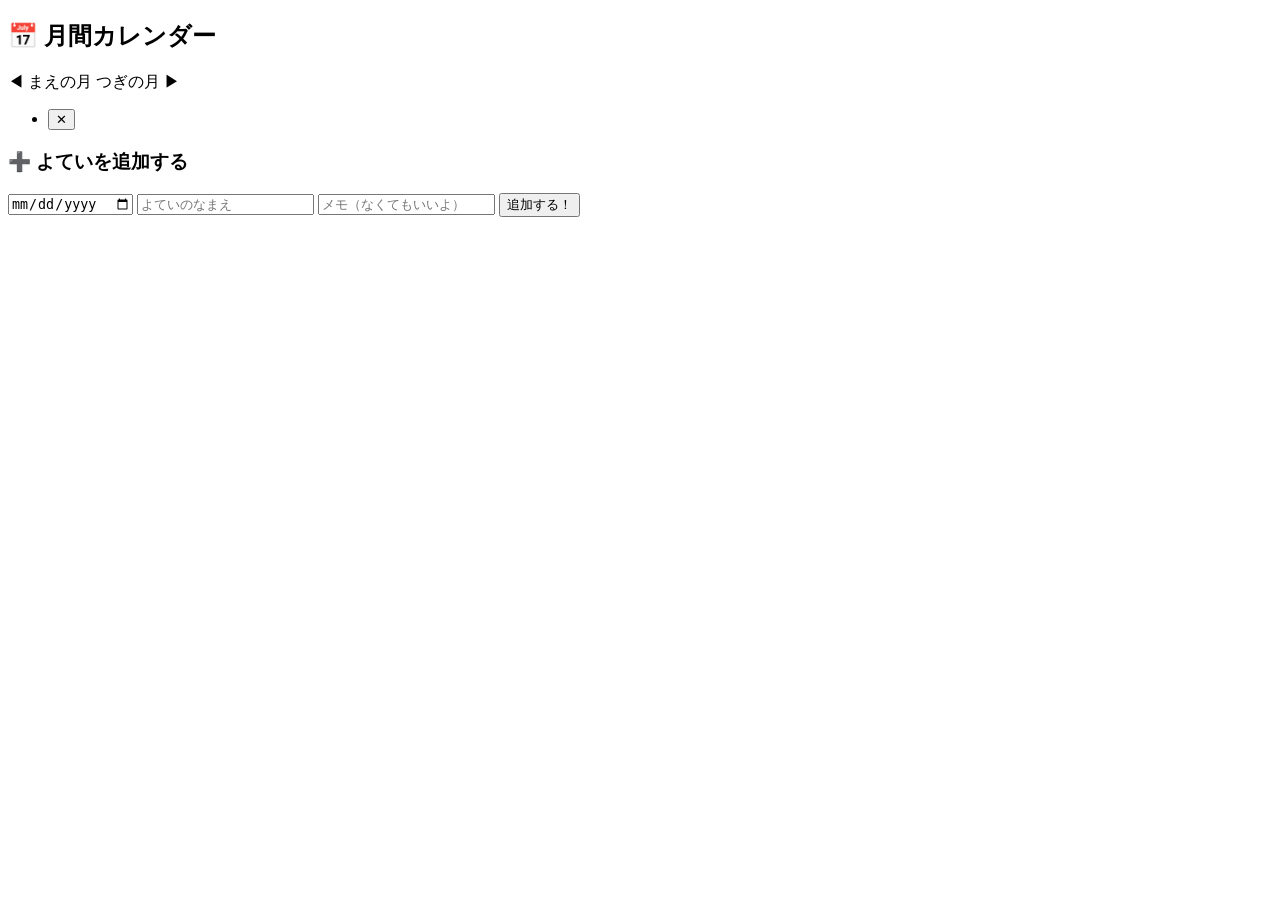
==== src/main/resources/templates/calendar/index.html @ a41ac02a "Spring Boot + Thymeleaf + MySQL 学習スケジュールアプリの初期実装 - エンティティ: Schedule / Homework / StudyRecord / Stamp" ====
<!DOCTYPE html>
<html xmlns:th="http://www.thymeleaf.org"
      xmlns:layout="http://www.ultraq.net.nz/thymeleaf/layout"
      layout:decorate="~{layout}">
<head><title>カレンダー</title></head>
<body>
<div layout:fragment="content">

  <div class="page-header rainbow-bg">
    <h2>📅 月間カレンダー</h2>
    <div class="month-nav">
      <a th:href="@{/calendar(year=${yearMonth.minusMonths(1).year}, month=${yearMonth.minusMonths(1).monthValue})}"
         class="btn btn-round btn-prev">◀ まえの月</a>
      <span class="current-month" th:text="${yearMonth.year + '年' + yearMonth.monthValue + '月'}"></span>
      <a th:href="@{/calendar(year=${yearMonth.plusMonths(1).year}, month=${yearMonth.plusMonths(1).monthValue})}"
         class="btn btn-round btn-next">つぎの月 ▶</a>
    </div>
  </div>

  <!-- カレンダーグリッド -->
  <div class="calendar-grid">
    <div class="cal-header" th:each="d : ${ {'日','月','火','水','木','金','土'} }" th:text="${d}"></div>

    <!-- 月初の空白 -->
    <div class="cal-empty"
         th:each="i : ${#numbers.sequence(1, yearMonth.atDay(1).dayOfWeek.value == 7 ? 0 : yearMonth.atDay(1).dayOfWeek.value)}">
    </div>

    <!-- 日付セル -->
    <th:block th:each="day : ${#numbers.sequence(1, yearMonth.lengthOfMonth())}">
      <div class="cal-cell"
           th:classappend="${scheduleMap.containsKey(yearMonth.atDay(day))} ? 'has-event' : ''">
        <span class="cal-day" th:text="${day}"></span>
        <ul class="cal-events" th:if="${scheduleMap.containsKey(yearMonth.atDay(day))}">
          <li th:each="s : ${scheduleMap.get(yearMonth.atDay(day))}" class="cal-event-item">
            <span th:text="${s.title}"></span>
            <form th:action="@{/calendar/delete/{id}(id=${s.id})}" method="post" style="display:inline">
              <input type="hidden" name="year"  th:value="${yearMonth.year}">
              <input type="hidden" name="month" th:value="${yearMonth.monthValue}">
              <button type="submit" class="btn-icon-del">✕</button>
            </form>
          </li>
        </ul>
      </div>
    </th:block>
  </div>

  <!-- 予定追加フォーム -->
  <div class="card form-card">
    <h3>➕ よていを追加する</h3>
    <form th:action="@{/calendar/add}" th:object="${newSchedule}" method="post" class="form-row">
      <input type="date" th:field="*{scheduleDate}" class="input-field" required>
      <input type="text" th:field="*{title}" class="input-field" placeholder="よていのなまえ" required>
      <input type="text" th:field="*{memo}"  class="input-field" placeholder="メモ（なくてもいいよ）">
      <button type="submit" class="btn btn-round btn-add">追加する！</button>
    </form>
  </div>

</div>
</body>
</html>
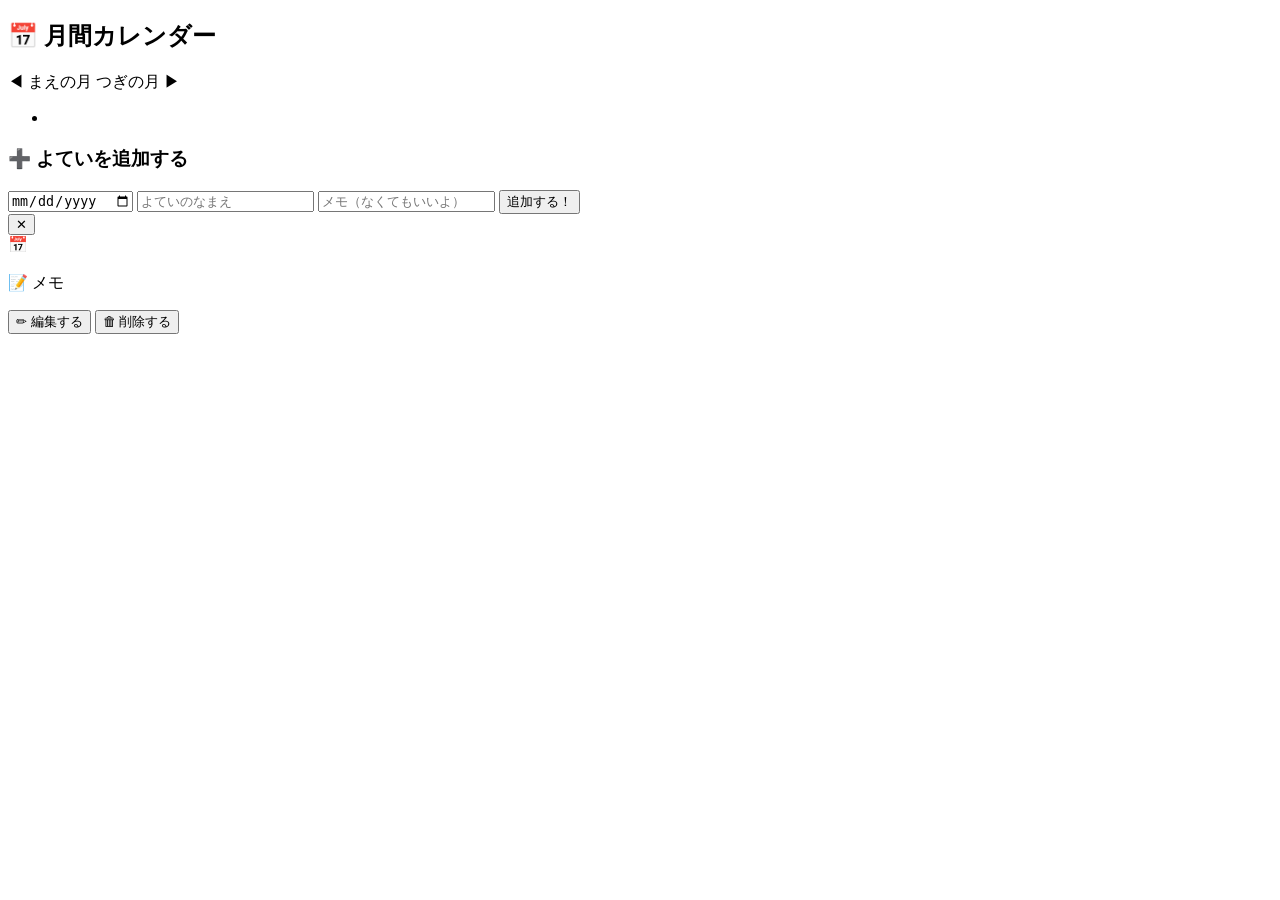
==== commit 8cc831ac: "カレンダーよていのクリックで詳細ポップアップを表示・編集・削除機能を追加" ====
--- a/src/main/resources/templates/calendar/index.html
+++ b/src/main/resources/templates/calendar/index.html
@@ -32,13 +32,16 @@
            th:classappend="${scheduleMap.containsKey(yearMonth.atDay(day))} ? 'has-event' : ''">
         <span class="cal-day" th:text="${day}"></span>
         <ul class="cal-events" th:if="${scheduleMap.containsKey(yearMonth.atDay(day))}">
-          <li th:each="s : ${scheduleMap.get(yearMonth.atDay(day))}" class="cal-event-item">
+          <li th:each="s : ${scheduleMap.get(yearMonth.atDay(day))}"
+              class="cal-event-item cal-event-clickable"
+              th:data-id="${s.id}"
+              th:data-title="${s.title}"
+              th:data-date="${s.scheduleDate}"
+              th:data-memo="${s.memo != null ? s.memo : ''}"
+              th:data-year="${yearMonth.year}"
+              th:data-month="${yearMonth.monthValue}"
+              onclick="openModal(this)">
             <span th:text="${s.title}"></span>
-            <form th:action="@{/calendar/delete/{id}(id=${s.id})}" method="post" style="display:inline">
-              <input type="hidden" name="year"  th:value="${yearMonth.year}">
-              <input type="hidden" name="month" th:value="${yearMonth.monthValue}">
-              <button type="submit" class="btn-icon-del">✕</button>
-            </form>
           </li>
         </ul>
       </div>
@@ -56,6 +59,123 @@
     </form>
   </div>
 
+  <!-- ===== 詳細モーダル ===== -->
+  <div id="scheduleModal" class="modal-overlay" onclick="closeModalOnOverlay(event)">
+    <div class="modal-box">
+
+      <!-- 閉じるボタン -->
+      <button class="modal-close-btn" onclick="closeModal()">✕</button>
+
+      <!-- 表示モード -->
+      <div id="viewMode">
+        <div class="modal-emoji">📅</div>
+        <h3 class="modal-title" id="viewTitle"></h3>
+        <p class="modal-date"><span id="viewDate"></span></p>
+        <div class="modal-memo-box" id="viewMemoWrap">
+          <p class="modal-memo-label">📝 メモ</p>
+          <p class="modal-memo-text" id="viewMemo"></p>
+        </div>
+        <p id="viewNoMemo" class="modal-no-memo" style="display:none;">メモはないよ</p>
+
+        <div class="modal-actions">
+          <button class="btn btn-round btn-edit-modal" onclick="switchToEdit()">✏ 編集する</button>
+          <form id="deleteForm" method="post" style="display:inline;">
+            <input type="hidden" name="year"  id="deleteYear">
+            <input type="hidden" name="month" id="deleteMonth">
+            <button type="submit" class="btn btn-round btn-del-modal"
+                    onclick="return confirm('このよていを削除してもいい？')">🗑 削除する</button>
+          </form>
+        </div>
+      </div>
+
+      <!-- 編集モード -->
+      <div id="editMode" style="display:none;">
+        <h3 class="modal-section-title">✏ よていを編集する</h3>
+        <form id="editForm" method="post" class="form-col">
+          <input type="hidden" name="year"  id="editYear">
+          <input type="hidden" name="month" id="editMonth">
+          <div class="form-row">
+            <label class="label-big">日付：</label>
+            <input type="date" name="scheduleDate" id="editDate" class="input-field" required>
+          </div>
+          <div class="form-row">
+            <label class="label-big">タイトル：</label>
+            <input type="text" name="title" id="editTitle" class="input-field" required style="flex:1;">
+          </div>
+          <div class="form-row">
+            <label class="label-big">メモ：</label>
+            <input type="text" name="memo" id="editMemo" class="input-field" placeholder="なくてもいいよ" style="flex:1;">
+          </div>
+          <div class="modal-actions">
+            <button type="submit" class="btn btn-round btn-add">💾 保存する</button>
+            <button type="button" class="btn btn-round btn-cancel-modal" onclick="switchToView()">キャンセル</button>
+          </div>
+        </form>
+      </div>
+
+    </div>
+  </div>
+
 </div>
+
+<script th:inline="none">
+function openModal(el) {
+  const id    = el.dataset.id;
+  const title = el.dataset.title;
+  const date  = el.dataset.date;
+  const memo  = el.dataset.memo;
+  const year  = el.dataset.year;
+  const month = el.dataset.month;
+
+  // 表示モードにセット
+  document.getElementById('viewTitle').textContent = title;
+  document.getElementById('viewDate').textContent  = date;
+
+  const memoBox   = document.getElementById('viewMemoWrap');
+  const noMemo    = document.getElementById('viewNoMemo');
+  if (memo) {
+    document.getElementById('viewMemo').textContent = memo;
+    memoBox.style.display = 'block';
+    noMemo.style.display  = 'none';
+  } else {
+    memoBox.style.display = 'none';
+    noMemo.style.display  = 'block';
+  }
+
+  // 削除フォーム
+  document.getElementById('deleteForm').action = '/calendar/delete/' + id;
+  document.getElementById('deleteYear').value  = year;
+  document.getElementById('deleteMonth').value = month;
+
+  // 編集フォームにも値をセット
+  document.getElementById('editForm').action   = '/calendar/edit/' + id;
+  document.getElementById('editYear').value    = year;
+  document.getElementById('editMonth').value   = month;
+  document.getElementById('editDate').value    = date;
+  document.getElementById('editTitle').value   = title;
+  document.getElementById('editMemo').value    = memo;
+
+  switchToView();
+  document.getElementById('scheduleModal').classList.add('open');
+}
+
+function closeModal() {
+  document.getElementById('scheduleModal').classList.remove('open');
+}
+
+function closeModalOnOverlay(e) {
+  if (e.target.id === 'scheduleModal') closeModal();
+}
+
+function switchToEdit() {
+  document.getElementById('viewMode').style.display = 'none';
+  document.getElementById('editMode').style.display = 'block';
+}
+
+function switchToView() {
+  document.getElementById('viewMode').style.display = 'block';
+  document.getElementById('editMode').style.display = 'none';
+}
+</script>
 </body>
 </html>
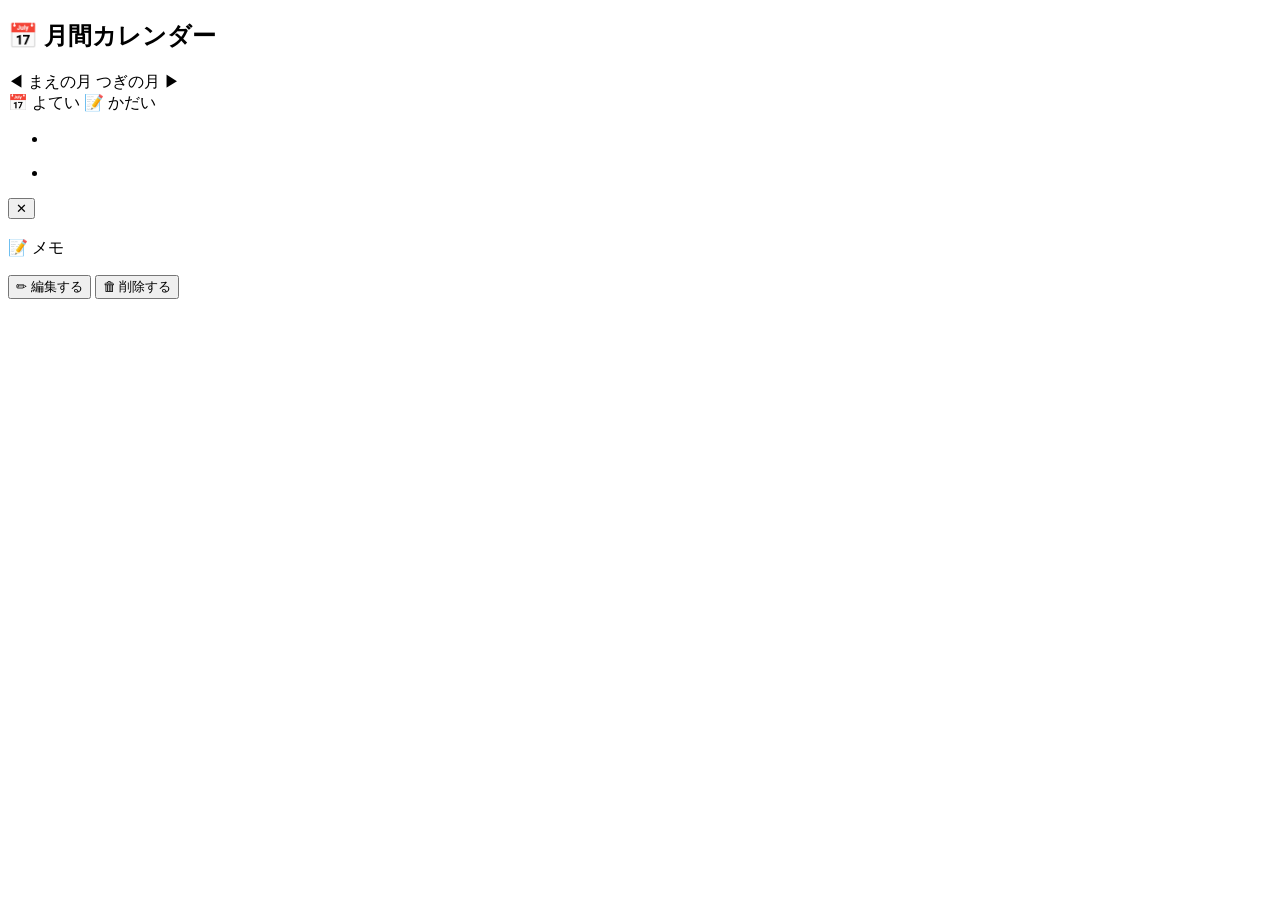
==== commit 22826bc3: "カレンダーよていのクリックで詳細ポップアップを表示・編集・削除機能を追加" ====
--- a/src/main/resources/templates/calendar/index.html
+++ b/src/main/resources/templates/calendar/index.html
@@ -17,6 +17,12 @@
     </div>
   </div>
 
+  <!-- 凡例 -->
+  <div class="cal-legend">
+    <span class="legend-badge legend-schedule">📅 よてい</span>
+    <span class="legend-badge legend-homework">📝 かだい</span>
+  </div>
+
   <!-- カレンダーグリッド -->
   <div class="calendar-grid">
     <div class="cal-header" th:each="d : ${ {'日','月','火','水','木','金','土'} }" th:text="${d}"></div>
@@ -29,12 +35,15 @@
     <!-- 日付セル -->
     <th:block th:each="day : ${#numbers.sequence(1, yearMonth.lengthOfMonth())}">
       <div class="cal-cell"
-           th:classappend="${scheduleMap.containsKey(yearMonth.atDay(day))} ? 'has-event' : ''">
+           th:classappend="${(scheduleMap.containsKey(yearMonth.atDay(day)) or homeworkMap.containsKey(yearMonth.atDay(day)))} ? 'has-event' : ''">
         <span class="cal-day" th:text="${day}"></span>
+
+        <!-- よてい -->
         <ul class="cal-events" th:if="${scheduleMap.containsKey(yearMonth.atDay(day))}">
           <li th:each="s : ${scheduleMap.get(yearMonth.atDay(day))}"
-              class="cal-event-item cal-event-clickable"
+              class="cal-event-item cal-event-schedule cal-event-clickable"
               th:data-id="${s.id}"
+              th:data-type="schedule"
               th:data-title="${s.title}"
               th:data-date="${s.scheduleDate}"
               th:data-memo="${s.memo != null ? s.memo : ''}"
@@ -44,31 +53,35 @@
             <span th:text="${s.title}"></span>
           </li>
         </ul>
+
+        <!-- かだい -->
+        <ul class="cal-events" th:if="${homeworkMap.containsKey(yearMonth.atDay(day))}">
+          <li th:each="hw : ${homeworkMap.get(yearMonth.atDay(day))}"
+              class="cal-event-item cal-event-homework cal-event-clickable"
+              th:data-id="${hw.id}"
+              th:data-type="homework"
+              th:data-title="${hw.subject + '：' + hw.content}"
+              th:data-date="${hw.dueDate}"
+              th:data-done="${hw.done}"
+              th:data-year="${yearMonth.year}"
+              th:data-month="${yearMonth.monthValue}"
+              onclick="openModal(this)">
+            <span th:text="${hw.subject + '：' + hw.content}"></span>
+          </li>
+        </ul>
       </div>
     </th:block>
-  </div>
-
-  <!-- 予定追加フォーム -->
-  <div class="card form-card">
-    <h3>➕ よていを追加する</h3>
-    <form th:action="@{/calendar/add}" th:object="${newSchedule}" method="post" class="form-row">
-      <input type="date" th:field="*{scheduleDate}" class="input-field" required>
-      <input type="text" th:field="*{title}" class="input-field" placeholder="よていのなまえ" required>
-      <input type="text" th:field="*{memo}"  class="input-field" placeholder="メモ（なくてもいいよ）">
-      <button type="submit" class="btn btn-round btn-add">追加する！</button>
-    </form>
   </div>
 
   <!-- ===== 詳細モーダル ===== -->
   <div id="scheduleModal" class="modal-overlay" onclick="closeModalOnOverlay(event)">
     <div class="modal-box">
 
-      <!-- 閉じるボタン -->
       <button class="modal-close-btn" onclick="closeModal()">✕</button>
 
-      <!-- 表示モード -->
+      <!-- よてい表示モード -->
       <div id="viewMode">
-        <div class="modal-emoji">📅</div>
+        <div class="modal-emoji" id="viewEmoji"></div>
         <h3 class="modal-title" id="viewTitle"></h3>
         <p class="modal-date"><span id="viewDate"></span></p>
         <div class="modal-memo-box" id="viewMemoWrap">
@@ -76,19 +89,21 @@
           <p class="modal-memo-text" id="viewMemo"></p>
         </div>
         <p id="viewNoMemo" class="modal-no-memo" style="display:none;">メモはないよ</p>
+        <div id="viewDoneStatus" class="modal-done-badge" style="display:none;"></div>
 
         <div class="modal-actions">
-          <button class="btn btn-round btn-edit-modal" onclick="switchToEdit()">✏ 編集する</button>
+          <!-- よていのみ編集ボタンを表示 -->
+          <button id="editBtn" class="btn btn-round btn-edit-modal" onclick="switchToEdit()">✏ 編集する</button>
           <form id="deleteForm" method="post" style="display:inline;">
             <input type="hidden" name="year"  id="deleteYear">
             <input type="hidden" name="month" id="deleteMonth">
             <button type="submit" class="btn btn-round btn-del-modal"
-                    onclick="return confirm('このよていを削除してもいい？')">🗑 削除する</button>
+                    onclick="return confirm('削除してもいい？')">🗑 削除する</button>
           </form>
         </div>
       </div>
 
-      <!-- 編集モード -->
+      <!-- よてい編集モード -->
       <div id="editMode" style="display:none;">
         <h3 class="modal-section-title">✏ よていを編集する</h3>
         <form id="editForm" method="post" class="form-col">
@@ -120,40 +135,64 @@
 
 <script th:inline="none">
 function openModal(el) {
+  const type  = el.dataset.type;
   const id    = el.dataset.id;
   const title = el.dataset.title;
   const date  = el.dataset.date;
-  const memo  = el.dataset.memo;
   const year  = el.dataset.year;
   const month = el.dataset.month;
 
-  // 表示モードにセット
-  document.getElementById('viewTitle').textContent = title;
-  document.getElementById('viewDate').textContent  = date;
-
-  const memoBox   = document.getElementById('viewMemoWrap');
-  const noMemo    = document.getElementById('viewNoMemo');
-  if (memo) {
-    document.getElementById('viewMemo').textContent = memo;
-    memoBox.style.display = 'block';
-    noMemo.style.display  = 'none';
+  document.getElementById('viewEmoji').textContent = (type === 'homework') ? '📝' : '📅';
+  document.getElementById('viewTitle').textContent  = title;
+  document.getElementById('viewDate').textContent   = date;
+
+  // メモ（よていのみ）
+  const memo = el.dataset.memo || '';
+  const memoBox = document.getElementById('viewMemoWrap');
+  const noMemo  = document.getElementById('viewNoMemo');
+  if (type === 'schedule') {
+    if (memo) {
+      document.getElementById('viewMemo').textContent = memo;
+      memoBox.style.display = 'block';
+      noMemo.style.display  = 'none';
+    } else {
+      memoBox.style.display = 'none';
+      noMemo.style.display  = 'block';
+    }
   } else {
     memoBox.style.display = 'none';
-    noMemo.style.display  = 'block';
+    noMemo.style.display  = 'none';
   }
 
-  // 削除フォーム
-  document.getElementById('deleteForm').action = '/calendar/delete/' + id;
-  document.getElementById('deleteYear').value  = year;
-  document.getElementById('deleteMonth').value = month;
-
-  // 編集フォームにも値をセット
-  document.getElementById('editForm').action   = '/calendar/edit/' + id;
-  document.getElementById('editYear').value    = year;
-  document.getElementById('editMonth').value   = month;
-  document.getElementById('editDate').value    = date;
-  document.getElementById('editTitle').value   = title;
-  document.getElementById('editMemo').value    = memo;
+  // かだいの完了状態バッジ
+  const doneStatus = document.getElementById('viewDoneStatus');
+  if (type === 'homework') {
+    const done = el.dataset.done === 'true';
+    doneStatus.style.display = 'block';
+    doneStatus.textContent   = done ? '✅ おわった！' : '⬜ まだおわってないよ';
+    doneStatus.className     = 'modal-done-badge ' + (done ? 'done' : 'not-done');
+  } else {
+    doneStatus.style.display = 'none';
+  }
+
+  // 編集ボタンはよていのみ表示
+  document.getElementById('editBtn').style.display = (type === 'schedule') ? 'inline-block' : 'none';
+
+  // 削除フォーム（よてい or かだいで action を切り替え）
+  const deleteAction = type === 'schedule'
+    ? '/calendar/delete/' + id
+    : '/calendar/delete-homework/' + id;
+  document.getElementById('deleteForm').action      = deleteAction;
+  document.getElementById('deleteYear').value       = year;
+  document.getElementById('deleteMonth').value      = month;
+
+  // よてい編集フォームの初期値
+  document.getElementById('editForm').action  = '/calendar/edit/' + id;
+  document.getElementById('editYear').value   = year;
+  document.getElementById('editMonth').value  = month;
+  document.getElementById('editDate').value   = date;
+  document.getElementById('editTitle').value  = title;
+  document.getElementById('editMemo').value   = memo;
 
   switchToView();
   document.getElementById('scheduleModal').classList.add('open');
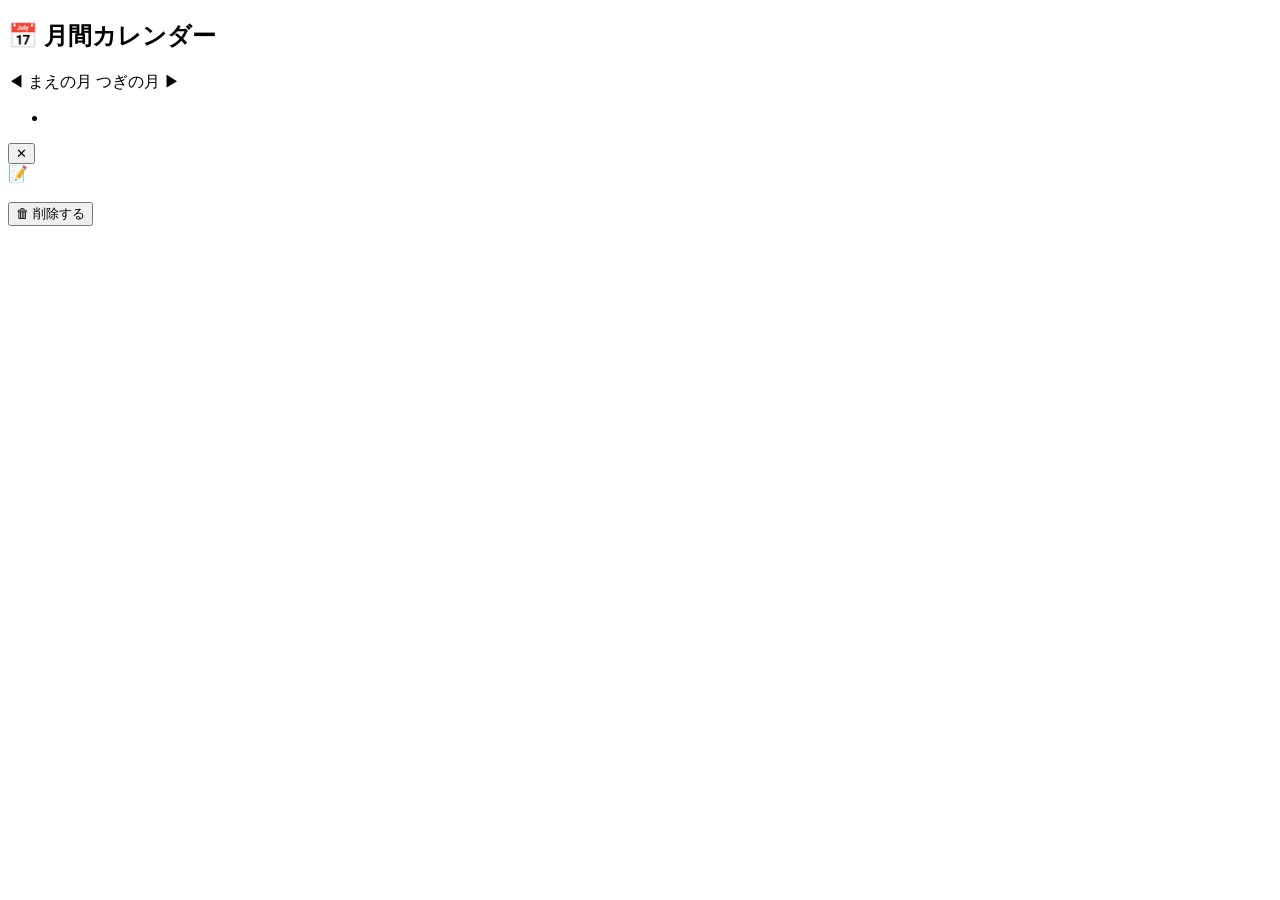
==== commit bf3cb3a1: "カレンダーからよていを削除しかだいのみ表示する構成に変更" ====
--- a/src/main/resources/templates/calendar/index.html
+++ b/src/main/resources/templates/calendar/index.html
@@ -17,12 +17,6 @@
     </div>
   </div>
 
-  <!-- 凡例 -->
-  <div class="cal-legend">
-    <span class="legend-badge legend-schedule">📅 よてい</span>
-    <span class="legend-badge legend-homework">📝 かだい</span>
-  </div>
-
   <!-- カレンダーグリッド -->
   <div class="calendar-grid">
     <div class="cal-header" th:each="d : ${ {'日','月','火','水','木','金','土'} }" th:text="${d}"></div>
@@ -35,31 +29,14 @@
     <!-- 日付セル -->
     <th:block th:each="day : ${#numbers.sequence(1, yearMonth.lengthOfMonth())}">
       <div class="cal-cell"
-           th:classappend="${(scheduleMap.containsKey(yearMonth.atDay(day)) or homeworkMap.containsKey(yearMonth.atDay(day)))} ? 'has-event' : ''">
+           th:classappend="${homeworkMap.containsKey(yearMonth.atDay(day))} ? 'has-event' : ''">
         <span class="cal-day" th:text="${day}"></span>
-
-        <!-- よてい -->
-        <ul class="cal-events" th:if="${scheduleMap.containsKey(yearMonth.atDay(day))}">
-          <li th:each="s : ${scheduleMap.get(yearMonth.atDay(day))}"
-              class="cal-event-item cal-event-schedule cal-event-clickable"
-              th:data-id="${s.id}"
-              th:data-type="schedule"
-              th:data-title="${s.title}"
-              th:data-date="${s.scheduleDate}"
-              th:data-memo="${s.memo != null ? s.memo : ''}"
-              th:data-year="${yearMonth.year}"
-              th:data-month="${yearMonth.monthValue}"
-              onclick="openModal(this)">
-            <span th:text="${s.title}"></span>
-          </li>
-        </ul>
 
         <!-- かだい -->
         <ul class="cal-events" th:if="${homeworkMap.containsKey(yearMonth.atDay(day))}">
           <li th:each="hw : ${homeworkMap.get(yearMonth.atDay(day))}"
               class="cal-event-item cal-event-homework cal-event-clickable"
               th:data-id="${hw.id}"
-              th:data-type="homework"
               th:data-title="${hw.subject + '：' + hw.content}"
               th:data-date="${hw.dueDate}"
               th:data-done="${hw.done}"
@@ -73,58 +50,23 @@
     </th:block>
   </div>
 
-  <!-- ===== 詳細モーダル ===== -->
+  <!-- ===== かだい詳細モーダル ===== -->
   <div id="scheduleModal" class="modal-overlay" onclick="closeModalOnOverlay(event)">
     <div class="modal-box">
 
       <button class="modal-close-btn" onclick="closeModal()">✕</button>
 
-      <!-- よてい表示モード -->
-      <div id="viewMode">
-        <div class="modal-emoji" id="viewEmoji"></div>
-        <h3 class="modal-title" id="viewTitle"></h3>
-        <p class="modal-date"><span id="viewDate"></span></p>
-        <div class="modal-memo-box" id="viewMemoWrap">
-          <p class="modal-memo-label">📝 メモ</p>
-          <p class="modal-memo-text" id="viewMemo"></p>
-        </div>
-        <p id="viewNoMemo" class="modal-no-memo" style="display:none;">メモはないよ</p>
-        <div id="viewDoneStatus" class="modal-done-badge" style="display:none;"></div>
+      <div class="modal-emoji">📝</div>
+      <h3 class="modal-title" id="viewTitle"></h3>
+      <p class="modal-date"><span id="viewDate"></span></p>
+      <div id="viewDoneStatus" class="modal-done-badge"></div>
 
-        <div class="modal-actions">
-          <!-- よていのみ編集ボタンを表示 -->
-          <button id="editBtn" class="btn btn-round btn-edit-modal" onclick="switchToEdit()">✏ 編集する</button>
-          <form id="deleteForm" method="post" style="display:inline;">
-            <input type="hidden" name="year"  id="deleteYear">
-            <input type="hidden" name="month" id="deleteMonth">
-            <button type="submit" class="btn btn-round btn-del-modal"
-                    onclick="return confirm('削除してもいい？')">🗑 削除する</button>
-          </form>
-        </div>
-      </div>
-
-      <!-- よてい編集モード -->
-      <div id="editMode" style="display:none;">
-        <h3 class="modal-section-title">✏ よていを編集する</h3>
-        <form id="editForm" method="post" class="form-col">
-          <input type="hidden" name="year"  id="editYear">
-          <input type="hidden" name="month" id="editMonth">
-          <div class="form-row">
-            <label class="label-big">日付：</label>
-            <input type="date" name="scheduleDate" id="editDate" class="input-field" required>
-          </div>
-          <div class="form-row">
-            <label class="label-big">タイトル：</label>
-            <input type="text" name="title" id="editTitle" class="input-field" required style="flex:1;">
-          </div>
-          <div class="form-row">
-            <label class="label-big">メモ：</label>
-            <input type="text" name="memo" id="editMemo" class="input-field" placeholder="なくてもいいよ" style="flex:1;">
-          </div>
-          <div class="modal-actions">
-            <button type="submit" class="btn btn-round btn-add">💾 保存する</button>
-            <button type="button" class="btn btn-round btn-cancel-modal" onclick="switchToView()">キャンセル</button>
-          </div>
+      <div class="modal-actions">
+        <form id="deleteForm" method="post">
+          <input type="hidden" name="year"  id="deleteYear">
+          <input type="hidden" name="month" id="deleteMonth">
+          <button type="submit" class="btn btn-round btn-del-modal"
+                  onclick="return confirm('このかだいをカレンダーから削除してもいい？')">🗑 削除する</button>
         </form>
       </div>
 
@@ -135,66 +77,24 @@
 
 <script th:inline="none">
 function openModal(el) {
-  const type  = el.dataset.type;
   const id    = el.dataset.id;
   const title = el.dataset.title;
   const date  = el.dataset.date;
+  const done  = el.dataset.done === 'true';
   const year  = el.dataset.year;
   const month = el.dataset.month;
 
-  document.getElementById('viewEmoji').textContent = (type === 'homework') ? '📝' : '📅';
-  document.getElementById('viewTitle').textContent  = title;
-  document.getElementById('viewDate').textContent   = date;
+  document.getElementById('viewTitle').textContent = title;
+  document.getElementById('viewDate').textContent  = date;
 
-  // メモ（よていのみ）
-  const memo = el.dataset.memo || '';
-  const memoBox = document.getElementById('viewMemoWrap');
-  const noMemo  = document.getElementById('viewNoMemo');
-  if (type === 'schedule') {
-    if (memo) {
-      document.getElementById('viewMemo').textContent = memo;
-      memoBox.style.display = 'block';
-      noMemo.style.display  = 'none';
-    } else {
-      memoBox.style.display = 'none';
-      noMemo.style.display  = 'block';
-    }
-  } else {
-    memoBox.style.display = 'none';
-    noMemo.style.display  = 'none';
-  }
+  const badge = document.getElementById('viewDoneStatus');
+  badge.textContent = done ? '✅ おわった！' : '⬜ まだおわってないよ';
+  badge.className   = 'modal-done-badge ' + (done ? 'done' : 'not-done');
 
-  // かだいの完了状態バッジ
-  const doneStatus = document.getElementById('viewDoneStatus');
-  if (type === 'homework') {
-    const done = el.dataset.done === 'true';
-    doneStatus.style.display = 'block';
-    doneStatus.textContent   = done ? '✅ おわった！' : '⬜ まだおわってないよ';
-    doneStatus.className     = 'modal-done-badge ' + (done ? 'done' : 'not-done');
-  } else {
-    doneStatus.style.display = 'none';
-  }
+  document.getElementById('deleteForm').action  = '/calendar/delete-homework/' + id;
+  document.getElementById('deleteYear').value   = year;
+  document.getElementById('deleteMonth').value  = month;
 
-  // 編集ボタンはよていのみ表示
-  document.getElementById('editBtn').style.display = (type === 'schedule') ? 'inline-block' : 'none';
-
-  // 削除フォーム（よてい or かだいで action を切り替え）
-  const deleteAction = type === 'schedule'
-    ? '/calendar/delete/' + id
-    : '/calendar/delete-homework/' + id;
-  document.getElementById('deleteForm').action      = deleteAction;
-  document.getElementById('deleteYear').value       = year;
-  document.getElementById('deleteMonth').value      = month;
-
-  // よてい編集フォームの初期値
-  document.getElementById('editForm').action  = '/calendar/edit/' + id;
-  document.getElementById('editYear').value   = year;
-  document.getElementById('editMonth').value  = month;
-  document.getElementById('editDate').value   = date;
-  document.getElementById('editTitle').value  = title;
-  document.getElementById('editMemo').value   = memo;
-
-  switchToView();
   document.getElementById('scheduleModal').classList.add('open');
 }
 
@@ -205,16 +105,6 @@
 function closeModalOnOverlay(e) {
   if (e.target.id === 'scheduleModal') closeModal();
 }
-
-function switchToEdit() {
-  document.getElementById('viewMode').style.display = 'none';
-  document.getElementById('editMode').style.display = 'block';
-}
-
-function switchToView() {
-  document.getElementById('viewMode').style.display = 'block';
-  document.getElementById('editMode').style.display = 'none';
-}
 </script>
 </body>
 </html>
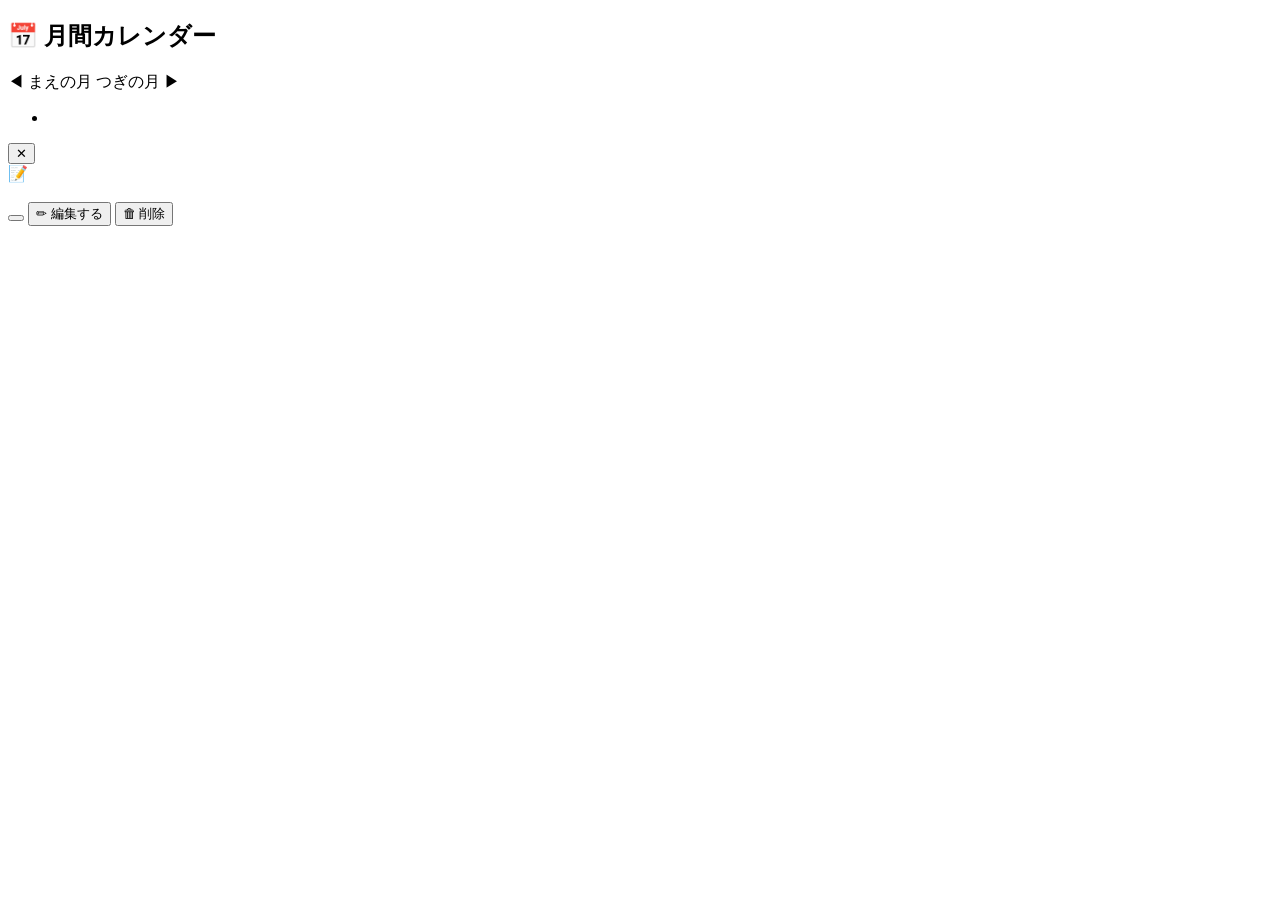
==== commit b8dc9cbf: "完了かだいをカレンダー上でグレー＋打ち消し線で表示・ポップアップに完了切り替え・編集機能を追加" ====
--- a/src/main/resources/templates/calendar/index.html
+++ b/src/main/resources/templates/calendar/index.html
@@ -21,29 +21,29 @@
   <div class="calendar-grid">
     <div class="cal-header" th:each="d : ${ {'日','月','火','水','木','金','土'} }" th:text="${d}"></div>
 
-    <!-- 月初の空白 -->
     <div class="cal-empty"
          th:each="i : ${#numbers.sequence(1, yearMonth.atDay(1).dayOfWeek.value == 7 ? 0 : yearMonth.atDay(1).dayOfWeek.value)}">
     </div>
 
-    <!-- 日付セル -->
     <th:block th:each="day : ${#numbers.sequence(1, yearMonth.lengthOfMonth())}">
       <div class="cal-cell"
            th:classappend="${homeworkMap.containsKey(yearMonth.atDay(day))} ? 'has-event' : ''">
         <span class="cal-day" th:text="${day}"></span>
 
-        <!-- かだい -->
         <ul class="cal-events" th:if="${homeworkMap.containsKey(yearMonth.atDay(day))}">
           <li th:each="hw : ${homeworkMap.get(yearMonth.atDay(day))}"
               class="cal-event-item cal-event-homework cal-event-clickable"
+              th:classappend="${hw.done} ? ' cal-event-done' : ''"
               th:data-id="${hw.id}"
-              th:data-title="${hw.subject + '：' + hw.content}"
+              th:data-subject="${hw.subject}"
+              th:data-content="${hw.content}"
               th:data-date="${hw.dueDate}"
               th:data-done="${hw.done}"
               th:data-year="${yearMonth.year}"
               th:data-month="${yearMonth.monthValue}"
               onclick="openModal(this)">
-            <span th:text="${hw.subject + '：' + hw.content}"></span>
+            <span th:text="${hw.subject + '：' + hw.content}"
+                  th:classappend="${hw.done} ? 'cal-event-text-done' : ''"></span>
           </li>
         </ul>
       </div>
@@ -51,60 +51,170 @@
   </div>
 
   <!-- ===== かだい詳細モーダル ===== -->
-  <div id="scheduleModal" class="modal-overlay" onclick="closeModalOnOverlay(event)">
+  <div id="hwModal" class="modal-overlay" onclick="closeModalOnOverlay(event)">
     <div class="modal-box">
-
       <button class="modal-close-btn" onclick="closeModal()">✕</button>
 
-      <div class="modal-emoji">📝</div>
-      <h3 class="modal-title" id="viewTitle"></h3>
-      <p class="modal-date"><span id="viewDate"></span></p>
-      <div id="viewDoneStatus" class="modal-done-badge"></div>
-
-      <div class="modal-actions">
-        <form id="deleteForm" method="post">
-          <input type="hidden" name="year"  id="deleteYear">
-          <input type="hidden" name="month" id="deleteMonth">
-          <button type="submit" class="btn btn-round btn-del-modal"
-                  onclick="return confirm('このかだいをカレンダーから削除してもいい？')">🗑 削除する</button>
+      <!-- 表示モード -->
+      <div id="viewMode">
+        <div class="modal-emoji">📝</div>
+        <h3 class="modal-title" id="viewTitle"></h3>
+        <p class="modal-date" id="viewDate"></p>
+        <div id="viewDoneStatus" class="modal-done-badge"></div>
+
+        <div class="modal-actions">
+          <!-- 完了切り替えフォーム -->
+          <form id="toggleForm" method="post" style="display:inline;">
+            <input type="hidden" name="year"  id="toggleYear">
+            <input type="hidden" name="month" id="toggleMonth">
+            <button type="submit" id="toggleBtn" class="btn btn-round btn-toggle-done"></button>
+          </form>
+          <!-- 編集ボタン -->
+          <button class="btn btn-round btn-edit-modal" onclick="switchToEdit()">✏ 編集する</button>
+          <!-- 削除フォーム -->
+          <form id="deleteForm" method="post" style="display:inline;">
+            <input type="hidden" name="year"  id="deleteYear">
+            <input type="hidden" name="month" id="deleteMonth">
+            <button type="submit" class="btn btn-round btn-del-modal"
+                    onclick="return confirm('このかだいを削除してもいい？')">🗑 削除</button>
+          </form>
+        </div>
+      </div>
+
+      <!-- 編集モード -->
+      <div id="editMode" style="display:none;">
+        <h3 class="modal-section-title">✏ かだいを編集する</h3>
+        <form id="editForm" method="post" class="form-col">
+          <input type="hidden" name="year"  id="editYear">
+          <input type="hidden" name="month" id="editMonth">
+
+          <div class="form-row">
+            <label class="label-big">かもく：</label>
+            <select name="subject" id="editSubject" class="input-field select-field" required>
+              <option value="こくご">こくご</option>
+              <option value="さんすう">さんすう</option>
+              <option value="りか">りか</option>
+              <option value="しゃかい">しゃかい</option>
+              <option value="えいご">えいご</option>
+              <option value="作文（にっき）">作文（にっき）</option>
+              <option value="漢字">漢字</option>
+            </select>
+          </div>
+
+          <div class="form-group">
+            <span class="label-big">ないよう：</span>
+            <div class="content-both-wrap">
+              <select id="editContentSelect" class="input-field select-field">
+                <option value="">えらんでね（なくてもいいよ）</option>
+                <option th:each="opt : ${contentOptions}"
+                        th:value="${opt.label}"
+                        th:text="${opt.label}"></option>
+              </select>
+              <input type="text" id="editContentText" class="input-field"
+                     placeholder="じぶんで追加入力（なくてもいいよ）">
+            </div>
+            <input type="hidden" name="content" id="editContentHidden">
+          </div>
+
+          <div class="form-row">
+            <label class="label-big">日付：</label>
+            <input type="date" name="dueDate" id="editDueDate" class="input-field" required>
+          </div>
+
+          <div class="modal-actions">
+            <button type="submit" class="btn btn-round btn-add"
+                    onclick="return prepareEditContent()">💾 保存する</button>
+            <button type="button" class="btn btn-round btn-cancel-modal"
+                    onclick="switchToView()">キャンセル</button>
+          </div>
         </form>
       </div>
 
     </div>
   </div>
 
+  <script th:inline="none">
+  function openModal(el) {
+    const id      = el.dataset.id;
+    const subject = el.dataset.subject;
+    const content = el.dataset.content;
+    const date    = el.dataset.date;
+    const done    = el.dataset.done === 'true';
+    const year    = el.dataset.year;
+    const month   = el.dataset.month;
+
+    // 表示モードにセット
+    document.getElementById('viewTitle').textContent = subject + '：' + content;
+    document.getElementById('viewDate').textContent  = date;
+
+    const badge = document.getElementById('viewDoneStatus');
+    badge.textContent = done ? '✅ おわった！' : '⬜ まだおわってないよ';
+    badge.className   = 'modal-done-badge ' + (done ? 'done' : 'not-done');
+
+    // 完了切り替えボタン
+    document.getElementById('toggleForm').action = '/calendar/toggle-homework/' + id;
+    document.getElementById('toggleYear').value  = year;
+    document.getElementById('toggleMonth').value = month;
+    const toggleBtn = document.getElementById('toggleBtn');
+    toggleBtn.textContent = done ? '↩ 未完了にもどす' : '✅ 完了にする';
+    toggleBtn.className   = 'btn btn-round ' + (done ? 'btn-undo-done' : 'btn-toggle-done');
+
+    // 削除フォーム
+    document.getElementById('deleteForm').action  = '/calendar/delete-homework/' + id;
+    document.getElementById('deleteYear').value   = year;
+    document.getElementById('deleteMonth').value  = month;
+
+    // 編集フォームにも値をセット
+    document.getElementById('editForm').action    = '/calendar/edit-homework/' + id;
+    document.getElementById('editYear').value     = year;
+    document.getElementById('editMonth').value    = month;
+    document.getElementById('editDueDate').value  = date;
+    document.getElementById('editContentText').value  = '';
+    document.getElementById('editContentHidden').value = content;
+
+    // かもくを選択状態に
+    const subjectSel = document.getElementById('editSubject');
+    for (let opt of subjectSel.options) {
+      opt.selected = (opt.value === subject);
+    }
+    // ないようをテキスト欄に初期表示
+    document.getElementById('editContentText').value = content;
+    document.getElementById('editContentSelect').value = '';
+
+    switchToView();
+    document.getElementById('hwModal').classList.add('open');
+  }
+
+  function prepareEditContent() {
+    const sel  = document.getElementById('editContentSelect').value.trim();
+    const text = document.getElementById('editContentText').value.trim();
+    if (!sel && !text) {
+      alert('ないようをえらぶか、じぶんで入力してね！');
+      return false;
+    }
+    document.getElementById('editContentHidden').value = [sel, text].filter(v => v).join(' ');
+    return true;
+  }
+
+  function closeModal() {
+    document.getElementById('hwModal').classList.remove('open');
+  }
+
+  function closeModalOnOverlay(e) {
+    if (e.target.id === 'hwModal') closeModal();
+  }
+
+  function switchToEdit() {
+    document.getElementById('viewMode').style.display = 'none';
+    document.getElementById('editMode').style.display = 'block';
+  }
+
+  function switchToView() {
+    document.getElementById('viewMode').style.display = 'block';
+    document.getElementById('editMode').style.display = 'none';
+  }
+  </script>
+
 </div>
-
-<script th:inline="none">
-function openModal(el) {
-  const id    = el.dataset.id;
-  const title = el.dataset.title;
-  const date  = el.dataset.date;
-  const done  = el.dataset.done === 'true';
-  const year  = el.dataset.year;
-  const month = el.dataset.month;
-
-  document.getElementById('viewTitle').textContent = title;
-  document.getElementById('viewDate').textContent  = date;
-
-  const badge = document.getElementById('viewDoneStatus');
-  badge.textContent = done ? '✅ おわった！' : '⬜ まだおわってないよ';
-  badge.className   = 'modal-done-badge ' + (done ? 'done' : 'not-done');
-
-  document.getElementById('deleteForm').action  = '/calendar/delete-homework/' + id;
-  document.getElementById('deleteYear').value   = year;
-  document.getElementById('deleteMonth').value  = month;
-
-  document.getElementById('scheduleModal').classList.add('open');
-}
-
-function closeModal() {
-  document.getElementById('scheduleModal').classList.remove('open');
-}
-
-function closeModalOnOverlay(e) {
-  if (e.target.id === 'scheduleModal') closeModal();
-}
-</script>
 </body>
 </html>
